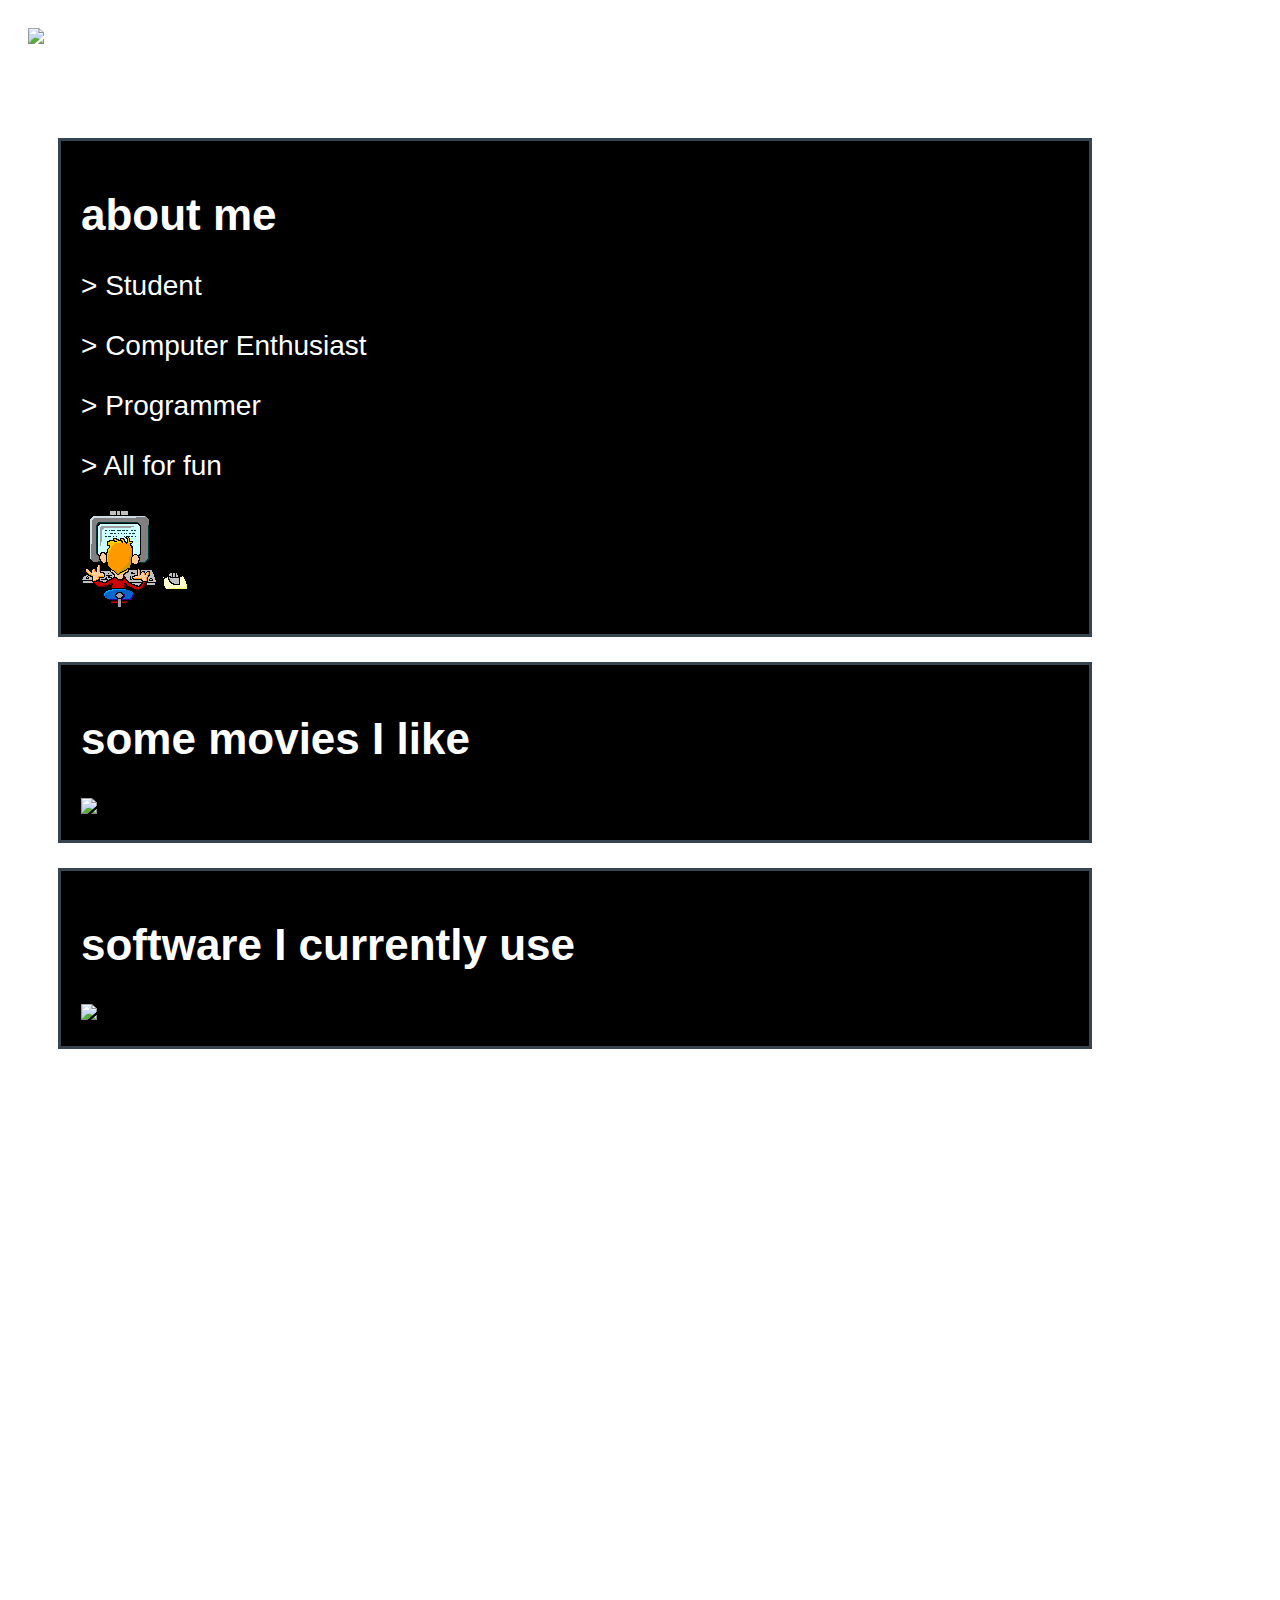
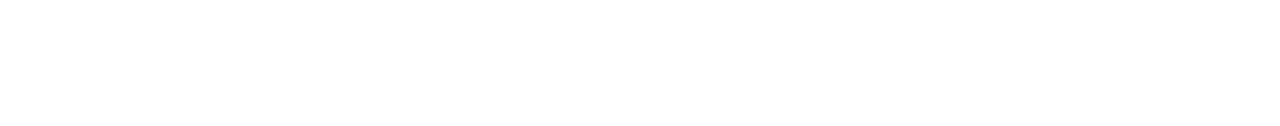
==== pages/about.html @ a1f43fa7 "Site Completed" ====
<!DOCTYPE html>
<html lang="en">
  <meta charset="UTF-8">
  <title>about me</title>
  <meta name="viewport" content="width=device-width,initial-scale=1">
  <link rel="icon" href="../img/favicon.ico">  
  <link rel="stylesheet" href="../style.css">
  <style>
    body{
	height:190vh;
	width:100wh;
    }
  </style>
  <body>
    <div class="back">
      <a href="../index.html">
	<img src="../img/back.gif"/>
      </a>
    </div>
    <div class="about">
      <h1>about me</h1>
      <p>> Student</p>
      <p>> Computer Enthusiast</p>
      <p>> Programmer</p>
      <p>> All for fun</p>
      <img src="../img/chadik.gif"/>
    </div>

    <div class="movies">
      <h1>some movies I like</h1>
      <img src="../img/uc.gif"/>
    </div>

    <div class="software">
      <h1>software I currently use</h1>
      <img src="../img/uc.gif"/>
    </div>
    
  </body>
</html>
---- style.css ----
@font-face {
    font-family: 'windows-xp'; /* Name your font family */
    src: url('fonts/windows-xp-tahoma.ttf'); /* Locate the .ttf file within your directory*/
}

body {
    color: #ffff;
    font-family: 'windows-xp', sans-serif; /* Use the font family */
    background: url("img/bg.gif")  fixed;
}

body p{
    font-size:18px;
}

.header{
    padding: 30px;
}

.header img{
    
}

@keyframes blinker {
  50% {
    opacity: 0;
  }
}

.bumper {
    padding-top: 30px;
    float: right;
    
}

.bumper img{
    display: block;
}

.sidebar{
    background-color: black;
    text-align: center;
    border: solid #36454F;
    float: right;
    margin-right: 10px;
}

.sidebar img{
    text-align:center;
    size: 30%;
    cursor: pointer;
    transition: transform 0.2s;
}

.sidebar img:hover{
    transform: scale(1.5);
}

.sidebar h1{
    font-size: 28px;
    text-decoration: underline;
}

.links{
    text-align:center;
    margin-left: 10px;
    float: left;
    border: solid #36454F;
    background-color:black;
}


.links img{
    margin-left: 10px;
    padding: 10px;
    display:block;
    transition: transform 0.2s;
}

.links img:hover{
    cursor: pointer;
    transform: scale(1.5);
}

.links h1{
    font-size: 30px;
    text-decoration: underline;
    text-align:center;
}

.player{
    margin-right: 10px;
    margin-top: 10px;
}

.player:hover{
    cursor: pointer;
}

.main {
    border: solid #36454F;
    max-width: stretch;
    margin-left:130px;
    margin-right:140px;
    text-align:left;
    padding: 10px;
    background-color: black;
}

.main h1{
    font-size: 30px;
    text-decoration: underline;
}

.pet iframe {
    padding: 10px;
    text-align: left;
}


.main p{
    text-align: left;
    font-size: 25px;
    padding: 10px;
}

.gallery{
    padding: 60px;
    width:100wh;
    height:100vh;
    text-align: center;
}

.contact{
    font-size: 22px;
    padding: 130px;
    width:100wh;
    height:100vh;
    text-align: center;
}

.donate{
    float:right;
    padding:10px;
}

.donation{
    font-size: 23px;
    padding: 10px;
    background-color: black;
    text-align: center;
    border: solid #36454F;
    word-break: break-all;
}


.donation p{
    font-size: 22px;
}

.about{
    border: solid #36454F;
    font-size: 22px;
    margin-left:50px;
    margin-right:180px;
    bottom: -130px;
    position:relative;
    padding:20px;
    background-color:black;
    text-align: left;
}

.about p{
    font-size: 28px;
}

.movies{
    border: solid #36454F;
    font-size: 22px;
    margin-left:50px;
    margin-right:180px;
    margin-top: 25px;
    padding:20px;
    background-color:black;
    text-align: left;
    position:relative;
    bottom: -130px;
}


.software{
    border: solid #36454F;
    font-size: 22px;
    margin-left:50px;
    margin-right:180px;
    margin-top: 25px;
    padding:20px;
    background-color:black;
    text-align: left;
    position:relative;
    bottom: -130px;
}

.projects{
    padding: 60px;
    width:100wh;
    height:100vh;
    text-align: center;
}

.hobbies{
    padding: 60px;
    width:100wh;
    height:100vh;
    text-align: center;
}

.contact p{
    font-size: 26px;
}

.back{
    float: left;
    padding: 20px;
}

.donate:hover{
    cursor: pointer;
}

.footer {
    padding-top : 50px;
    text-align: center;
}

.footer img {
    padding: 10px;
}

@media(orientation: portrait) { 
     .links, .sidebar{
	 margin: auto; 
 	padding: auto;
	
     }
 
     .main {
	 float: left;
	 padding: 10px;
	 position: relative;
	 top: -240px;
     }
     
     .pet {
	 position:relative;
	 top: -130px;
     }

     .player{
	 padding: 10px;
     }
}
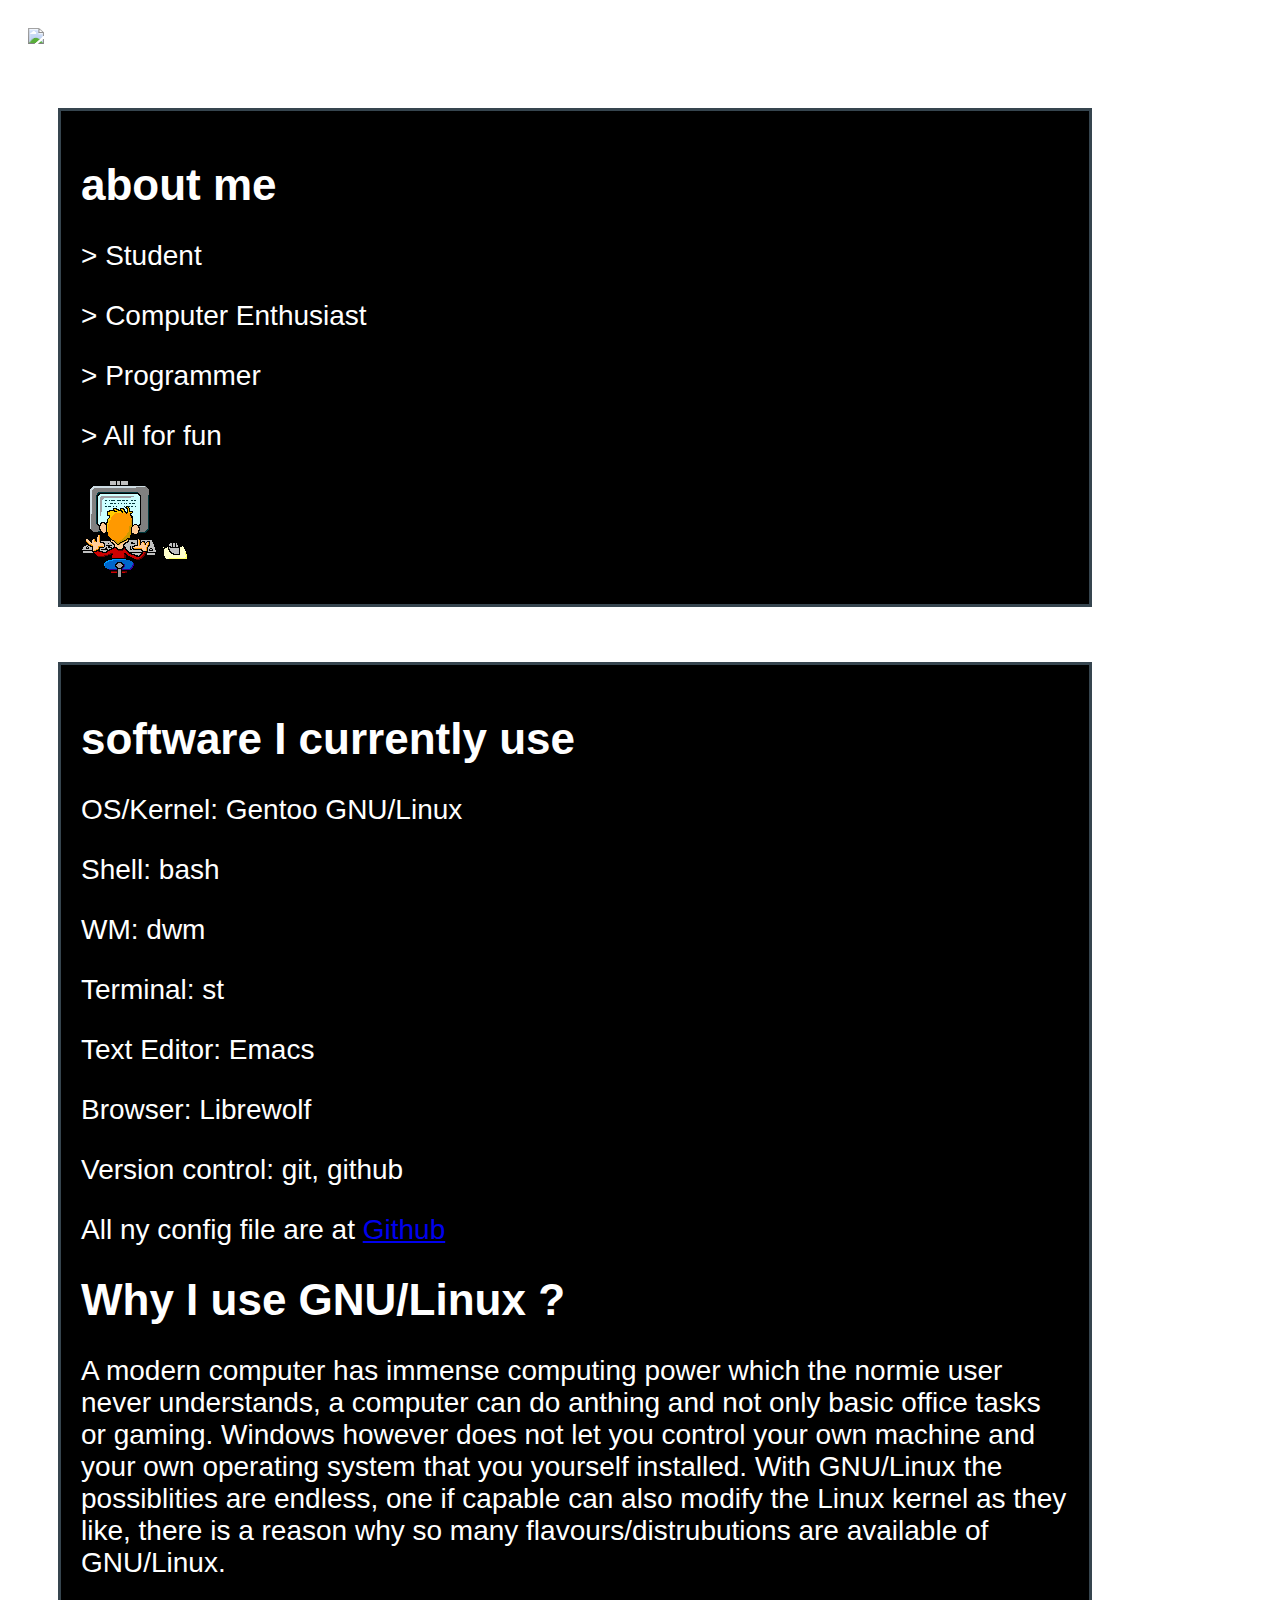
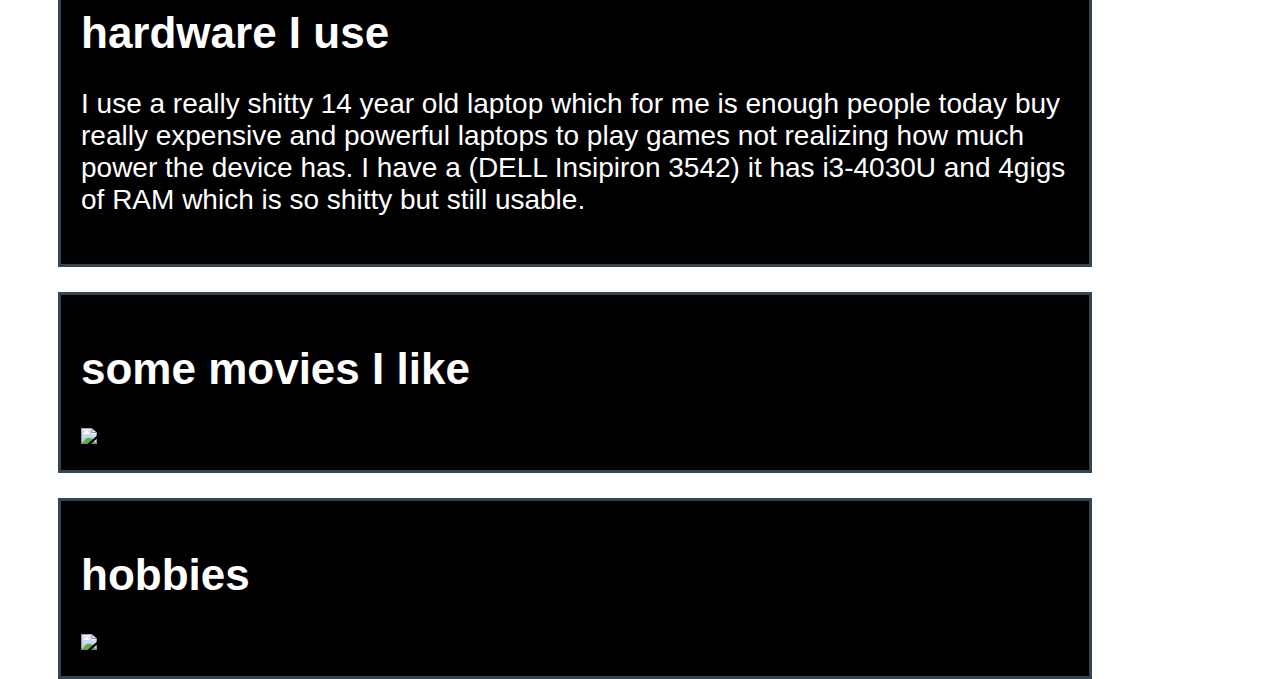
==== commit 477829ef: "tiny winy update" ====
--- a/pages/about.html
+++ b/pages/about.html
@@ -7,8 +7,8 @@
   <link rel="stylesheet" href="../style.css">
   <style>
     body{
-	height:190vh;
-	width:100wh;
+	height:200vh;
+	width:200wh;
     }
   </style>
   <body>
@@ -25,16 +25,32 @@
       <p>> All for fun</p>
       <img src="../img/chadik.gif"/>
     </div>
+    
+    <div class="software">
+      <h1>software I currently use</h1>
+      <p>OS/Kernel: Gentoo GNU/Linux</p>
+      <p>Shell: bash</p>
+      <p>WM: dwm</p>
+      <p>Terminal: st</p>
+      <p>Text Editor: Emacs</p>
+      <p>Browser: Librewolf</p>
+      <p>Version control: git, github</p>
+      <p>All ny config file are at <a href="https://github.com/EroueKlop">Github</a></p>
+      <h1>Why I use GNU/Linux ?</h1>
+      <p>A modern computer has immense computing power which the normie user never understands, a computer can do anthing and not only basic office tasks or gaming. Windows however does not let you control your own machine and your own operating system that you yourself installed. With GNU/Linux the possiblities are endless, one if capable can also modify the Linux kernel as they like, there is a reason why so many flavours/distrubutions are available of GNU/Linux.</p>    
+      
+      <h1>hardware I use</h1>
+      <p>I use a really shitty 14 year old laptop which for me is enough people today buy really expensive and powerful laptops to play games not realizing how much power the device has. I have a (DELL Insipiron 3542) it has i3-4030U and 4gigs of RAM which is so shitty but still usable.</p>
+    </div>
 
     <div class="movies">
       <h1>some movies I like</h1>
       <img src="../img/uc.gif"/>
     </div>
-
-    <div class="software">
-      <h1>software I currently use</h1>
+    
+    <div class="hobbies">
+      <h1>hobbies</h1>
       <img src="../img/uc.gif"/>
     </div>
-    
   </body>
 </html> 
--- a/style.css
+++ b/style.css
@@ -15,16 +15,6 @@
 
 .header{
     padding: 30px;
-}
-
-.header img{
-    
-}
-
-@keyframes blinker {
-  50% {
-    opacity: 0;
-  }
 }
 
 .bumper {
@@ -112,12 +102,6 @@
     text-decoration: underline;
 }
 
-.pet iframe {
-    padding: 10px;
-    text-align: left;
-}
-
-
 .main p{
     text-align: left;
     font-size: 25px;
@@ -145,17 +129,14 @@
 }
 
 .donation{
-    font-size: 23px;
-    padding: 10px;
-    background-color: black;
-    text-align: center;
-    border: solid #36454F;
-    word-break: break-all;
-}
-
-
-.donation p{
-    font-size: 22px;
+    border: solid #36454F;
+    font-size: 22px;
+    margin-left:50px;
+    margin-right:30px;
+    padding:20px;
+    background-color:black;
+    text-align: left;
+    word-break: break-word;
 }
 
 .about{
@@ -163,7 +144,7 @@
     font-size: 22px;
     margin-left:50px;
     margin-right:180px;
-    bottom: -130px;
+    bottom: -100px;
     position:relative;
     padding:20px;
     background-color:black;
@@ -189,6 +170,24 @@
 
 
 .software{
+    border: solid #36454F;
+    font-size: 22px;
+    margin-left:50px;
+    margin-right:180px;
+    margin-top: 25px;
+    padding:20px;
+    background-color:black;
+    text-align: left;
+    position:relative;
+    bottom: -130px;
+}
+
+.software p{
+    font-size: 28px;
+}
+
+
+.hobbies{
     border: solid #36454F;
     font-size: 22px;
     margin-left:50px;
@@ -205,14 +204,19 @@
     padding: 60px;
     width:100wh;
     height:100vh;
-    text-align: center;
-}
-
-.hobbies{
+}
+
+.projects #tux{
+    display:block;
+    margin-left: auto;
+    margin-right: auto;
+}
+
+.blog{
     padding: 60px;
     width:100wh;
     height:100vh;
-    text-align: center;
+    text-align:center;
 }
 
 .contact p{
@@ -237,26 +241,65 @@
     padding: 10px;
 }
 
-@media(orientation: portrait) { 
-     .links, .sidebar{
-	 margin: auto; 
- 	padding: auto;
-	
+ @media(orientation: portrait) {
+     .links img, .sidebar img{
+	 margin: auto;
+ 	 padding: auto;
+	 display:inline;
+     }
+
+     .sidebar{
+	  margin: 10px;
      }
  
      .main {
-	 float: left;
 	 padding: 10px;
 	 position: relative;
-	 top: -240px;
+	 bottom: -40px;
+	 left: 110px;
+	 width: 80%;
+	 float:right;
+     }
+
+     .about{
+	 display:inline-block;
+     }
+
+     .software{
+	 display: inline-block;
+     }
+
+     .movies{
+	 display:inline-block;
+     }
+
+     .movies img{
+	 height: 100px;
+	 width:auto;
+     }
+
+     .hobbies img{
+	 height: 100px;
+	 width:auto;
      }
      
-     .pet {
-	 position:relative;
-	 top: -130px;
-     }
-
-     .player{
+     .donate{
+	 margin: 60px;
+     }
+     
+     .footer {
+	 display:inline-block;
+	 position: relative;
+	 padding-top : 50px;
+	 text-align: center;
+     }
+     
+     .footer img {
 	 padding: 10px;
      }
-} 
+
+ }
+/*      .player{ */
+/* 	 padding: 10px; */
+/*      } */
+/* }  */
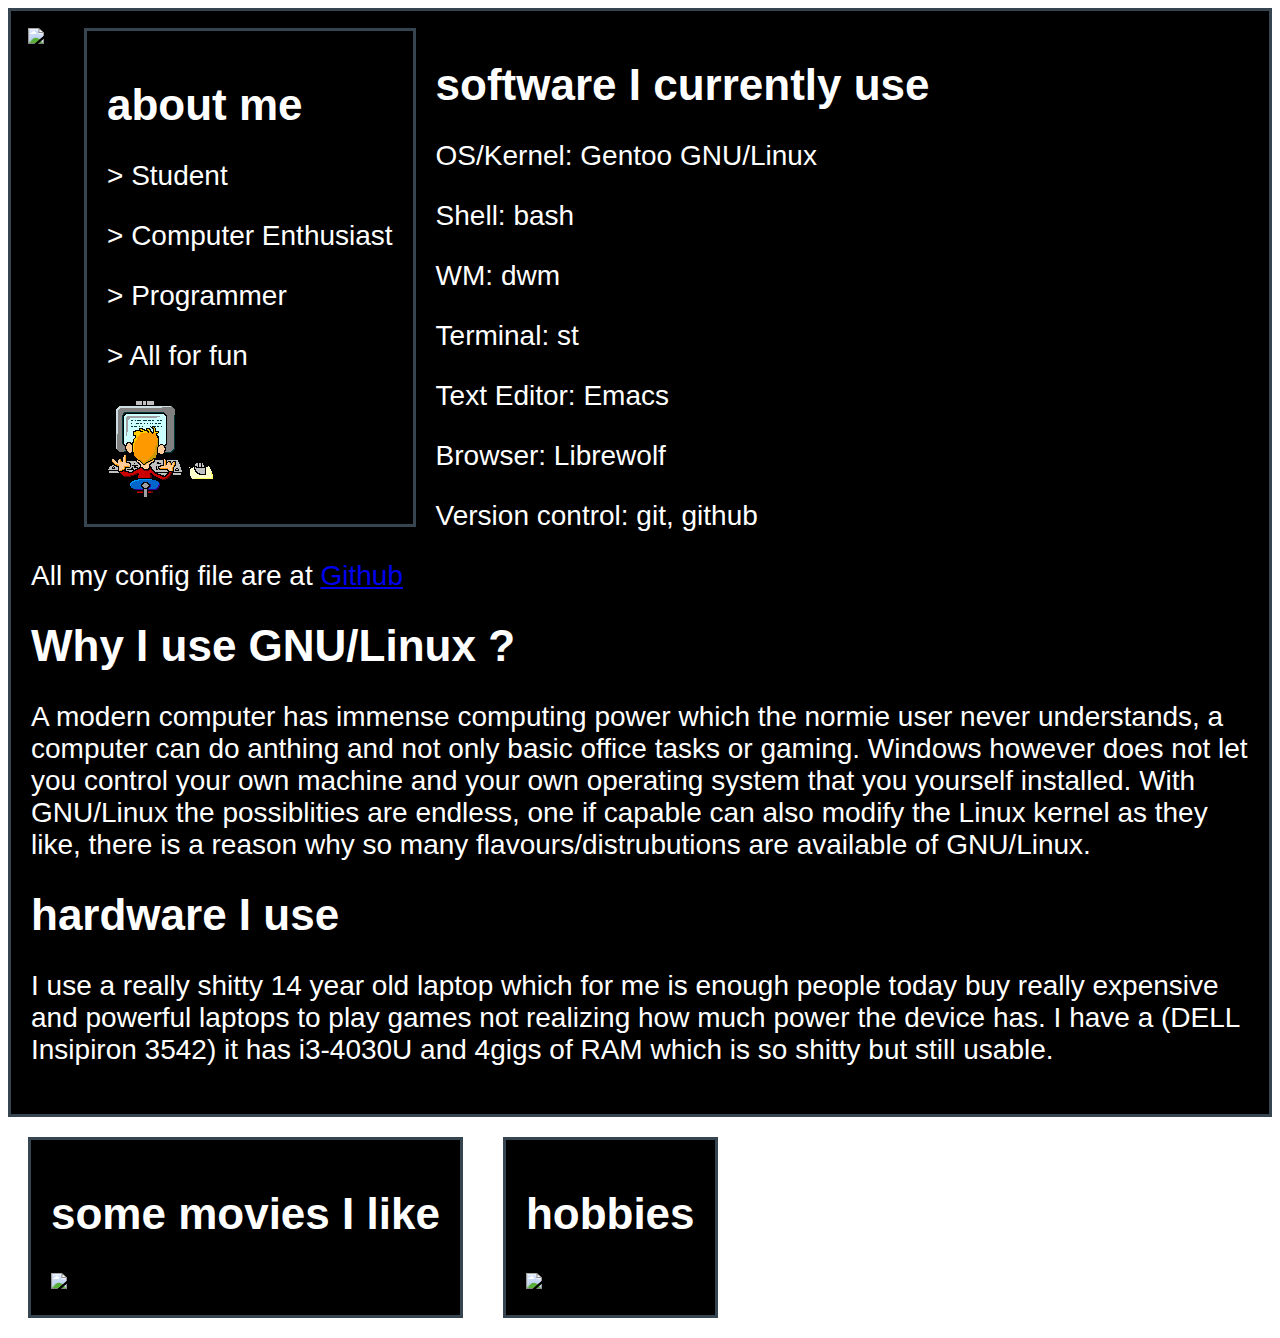
==== commit 799f1196: "completed" ====
--- a/pages/about.html
+++ b/pages/about.html
@@ -7,8 +7,10 @@
   <link rel="stylesheet" href="../style.css">
   <style>
     body{
-	height:200vh;
-	width:200wh;
+	background: url("../img/bg.gif")  fixed;
+	background-position: center;
+	background-repeat: repeat;
+
     }
   </style>
   <body>
@@ -35,7 +37,7 @@
       <p>Text Editor: Emacs</p>
       <p>Browser: Librewolf</p>
       <p>Version control: git, github</p>
-      <p>All ny config file are at <a href="https://github.com/EroueKlop">Github</a></p>
+      <p>All my config file are at <a href="https://github.com/EroueKlop">Github</a></p>
       <h1>Why I use GNU/Linux ?</h1>
       <p>A modern computer has immense computing power which the normie user never understands, a computer can do anthing and not only basic office tasks or gaming. Windows however does not let you control your own machine and your own operating system that you yourself installed. With GNU/Linux the possiblities are endless, one if capable can also modify the Linux kernel as they like, there is a reason why so many flavours/distrubutions are available of GNU/Linux.</p>    
       
--- a/style.css
+++ b/style.css
@@ -33,6 +33,12 @@
     border: solid #36454F;
     float: right;
     margin-right: 10px;
+    word-break: break-word;
+    width: 115px;
+    height:280px;
+    overflow: scroll;
+    overflow-y: auto; /* Enable vertical scrolling */
+    overflow-x:hidden;
 }
 
 .sidebar img{
@@ -78,14 +84,14 @@
     text-align:center;
 }
 
-.player{
-    margin-right: 10px;
-    margin-top: 10px;
-}
-
-.player:hover{
-    cursor: pointer;
-}
+/* .player{ */
+/*     margin-right: 10px; */
+/*     margin-top: 10px; */
+/* } */
+
+/* .player:hover{ */
+/*     cursor: pointer; */
+/* } */
 
 .main {
     border: solid #36454F;
@@ -118,9 +124,13 @@
 .contact{
     font-size: 22px;
     padding: 130px;
-    width:100wh;
-    height:100vh;
+    width:auto;
+    /* height:100vh */;
     text-align: center;
+}
+
+.contact img{
+    
 }
 
 .donate{
@@ -142,10 +152,8 @@
 .about{
     border: solid #36454F;
     font-size: 22px;
-    margin-left:50px;
-    margin-right:180px;
-    bottom: -100px;
-    position:relative;
+    float:left;
+    margin:20px;
     padding:20px;
     background-color:black;
     text-align: left;
@@ -158,28 +166,21 @@
 .movies{
     border: solid #36454F;
     font-size: 22px;
-    margin-left:50px;
-    margin-right:180px;
-    margin-top: 25px;
-    padding:20px;
-    background-color:black;
-    text-align: left;
-    position:relative;
-    bottom: -130px;
+    float:left;
+    margin:20px;
+    padding:20px;
+    background-color:black;
+    text-align: left;
 }
 
 
 .software{
     border: solid #36454F;
     font-size: 22px;
-    margin-left:50px;
-    margin-right:180px;
-    margin-top: 25px;
-    padding:20px;
-    background-color:black;
-    text-align: left;
-    position:relative;
-    bottom: -130px;
+    padding:20px;
+    background-color:black;
+    float:center;
+    text-align: left;
 }
 
 .software p{
@@ -190,23 +191,44 @@
 .hobbies{
     border: solid #36454F;
     font-size: 22px;
-    margin-left:50px;
-    margin-right:180px;
-    margin-top: 25px;
-    padding:20px;
-    background-color:black;
-    text-align: left;
+    float:left;
+    margin:20px;
+    padding:20px;
+    background-color:black;
+    text-align: left;
+}
+
+.projects{
+    text-align:left;
+    padding-left:70px;
+    margin: 20px;
+}
+
+.projects a{
+    color:#ffff;
+    transition: font-size 0.2s;	
+}
+
+.projects a:hover{
+    font-size:110%;
+}
+
+.projects z{
+    height:60px;
+    width:auto;
+}
+
+.projects img{
     position:relative;
-    bottom: -130px;
-}
-
-.projects{
+    left:30%;
+}
+
+.projects-head{
     padding: 60px;
     width:100wh;
-    height:100vh;
-}
-
-.projects #tux{
+}
+
+.projects-head #tux{
     display:block;
     margin-left: auto;
     margin-right: auto;
@@ -217,6 +239,23 @@
     width:100wh;
     height:100vh;
     text-align:center;
+}
+
+.blog img{
+    height:100px;
+    width:auto;
+}
+
+.gallery{
+    padding: 60px;
+    width:100wh;
+    height:100vh;
+    text-align:center;
+}
+
+.gallery img{
+    height:100px;
+    width:auto;
 }
 
 .contact p{
@@ -261,10 +300,16 @@
 	 float:right;
      }
 
+     .contact img{
+	 margin-left: auto;
+	 margin-right: auto;
+	 width: 250%;
+     }
+     
      .about{
 	 display:inline-block;
      }
-
+     
      .software{
 	 display: inline-block;
      }
@@ -273,13 +318,17 @@
 	 display:inline-block;
      }
 
+     .hobbies{
+	 display:inline-block;
+     }
+
      .movies img{
-	 height: 100px;
+	 height: 70px;
 	 width:auto;
      }
 
      .hobbies img{
-	 height: 100px;
+	 height: 70px;
 	 width:auto;
      }
      
